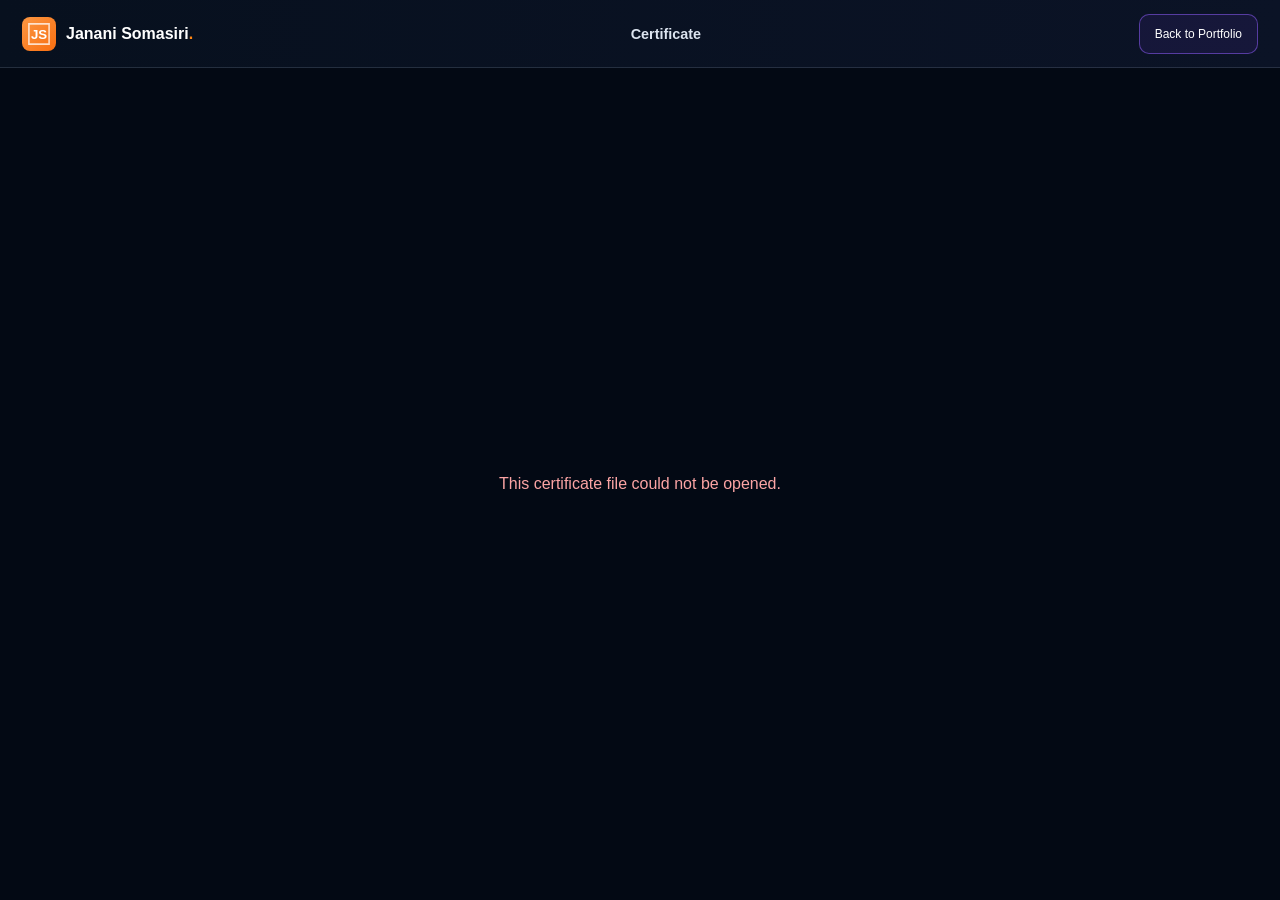
==== certificate-viewer.html @ c48dfa33 "Redesign portfolio and add certificates showcase" ====
<!DOCTYPE html>
<html lang="en">
<head>
    <meta charset="UTF-8">
    <meta name="viewport" content="width=device-width, initial-scale=1.0">
    <meta name="robots" content="noindex">
    <title>Certificate | Janani Somasiri</title>
    <link rel="icon" type="image/svg+xml" href="images/favicon.svg?v=1">
    <style>
        *{box-sizing:border-box}
        html,body{width:100%;height:100%;margin:0}
        body{display:grid;grid-template-rows:68px 1fr;color:#f8fafc;background:#030914;font-family:Arial,sans-serif;overflow:hidden}
        header{display:flex;padding:10px 22px;align-items:center;gap:16px;border-bottom:1px solid rgba(148,163,184,.2);background:linear-gradient(90deg,#07101e,#0b1326)}
        .brand{display:flex;align-items:center;gap:10px;color:#fff;text-decoration:none;font-weight:800}.brand img{width:34px;height:34px}.brand b{color:#ff8613}
        h1{min-width:0;margin:0 auto;color:#dce4ef;font-size:.9rem;font-weight:600;white-space:nowrap;overflow:hidden;text-overflow:ellipsis}
        .back{display:inline-flex;min-height:40px;padding:9px 15px;align-items:center;color:#fff;border:1px solid rgba(139,92,246,.55);border-radius:10px;text-decoration:none;background:rgba(124,58,237,.1);font-size:.75rem}
        iframe{display:block;width:100%;height:100%;border:0;background:#202124}
        .error{display:none;margin:auto;padding:30px;color:#fca5a5;text-align:center}
        @media(max-width:600px){header{padding-inline:12px}.brand span{display:none}h1{font-size:.72rem}.back{padding-inline:10px}}
    </style>
</head>
<body>
    <header>
        <a class="brand" href="index.html#certificates"><img src="images/favicon.svg" alt=""><span>Janani Somasiri<b>.</b></span></a>
        <h1 id="viewer-title">Certificate</h1>
        <a class="back" href="index.html#certificates">Back to Portfolio</a>
    </header>
    <iframe id="pdf-frame" title="Certificate PDF"></iframe>
    <p class="error" id="viewer-error">This certificate file could not be opened.</p>
    <script>
        const params = new URLSearchParams(location.search);
        const file = params.get('file') || '';
        const title = params.get('title') || 'Certificate';
        const allowed = /^certificate-document-\d{2}\.pdf$/;
        const frame = document.getElementById('pdf-frame');
        const error = document.getElementById('viewer-error');
        document.getElementById('viewer-title').textContent = title;
        document.title = `${title} | Janani Somasiri`;
        if (allowed.test(file)) frame.src = `documents/certificates/${file}`;
        else { frame.style.display = 'none'; error.style.display = 'block'; }
    </script>
</body>
</html>
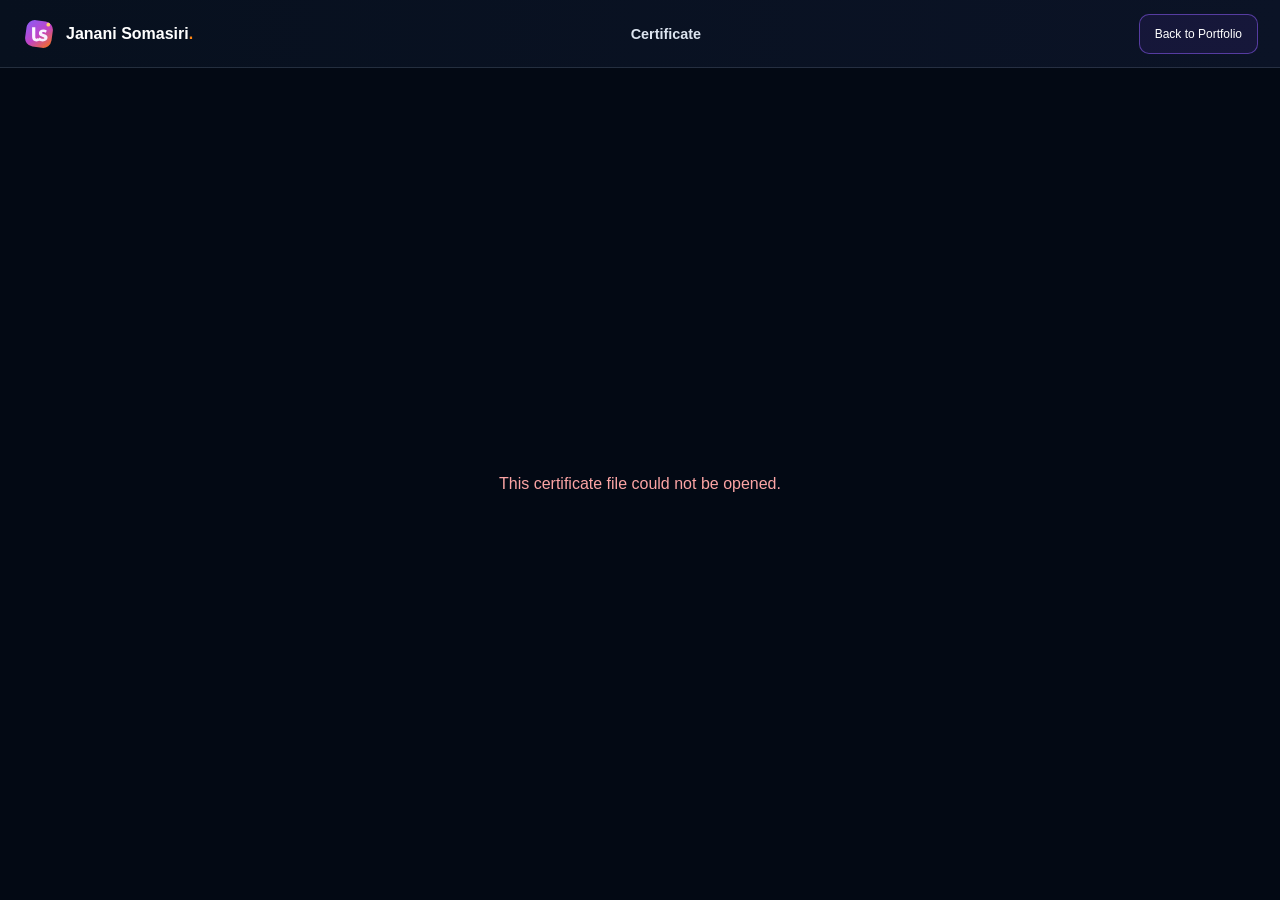
==== commit 375958a4: "Polish light theme and add interactive portfolio details" ====
--- a/certificate-viewer.html
+++ b/certificate-viewer.html
@@ -6,6 +6,7 @@
     <meta name="robots" content="noindex">
     <title>Certificate | Janani Somasiri</title>
     <link rel="icon" type="image/svg+xml" href="images/favicon.svg?v=1">
+    <script>document.documentElement.dataset.theme=localStorage.getItem("portfolio-theme")||"dark";</script>
     <style>
         *{box-sizing:border-box}
         html,body{width:100%;height:100%;margin:0}
@@ -16,12 +17,19 @@
         .back{display:inline-flex;min-height:40px;padding:9px 15px;align-items:center;color:#fff;border:1px solid rgba(139,92,246,.55);border-radius:10px;text-decoration:none;background:rgba(124,58,237,.1);font-size:.75rem}
         iframe{display:block;width:100%;height:100%;border:0;background:#202124}
         .error{display:none;margin:auto;padding:30px;color:#fca5a5;text-align:center}
+        html[data-theme="light"] body{color:#172033;background:#eef2f7}
+        html[data-theme="light"] header{border-bottom-color:#dbe3ee;background:rgba(255,255,255,.96);box-shadow:0 5px 20px rgba(30,41,59,.08)}
+        html[data-theme="light"] .brand{color:#172033}
+        html[data-theme="light"] h1{color:#334155}
+        html[data-theme="light"] .back{color:#5b21b6;border-color:#c4b5fd;background:#f3efff}
+        html[data-theme="light"] iframe{background:#dfe5ec}
+        html[data-theme="light"] .error{color:#b91c1c}
         @media(max-width:600px){header{padding-inline:12px}.brand span{display:none}h1{font-size:.72rem}.back{padding-inline:10px}}
     </style>
 </head>
 <body>
     <header>
-        <a class="brand" href="index.html#certificates"><img src="images/favicon.svg" alt=""><span>Janani Somasiri<b>.</b></span></a>
+        <a class="brand" href="index.html#certificates"><img src="images/branding/janani-mark.svg" alt=""><span>Janani Somasiri<b>.</b></span></a>
         <h1 id="viewer-title">Certificate</h1>
         <a class="back" href="index.html#certificates">Back to Portfolio</a>
     </header>
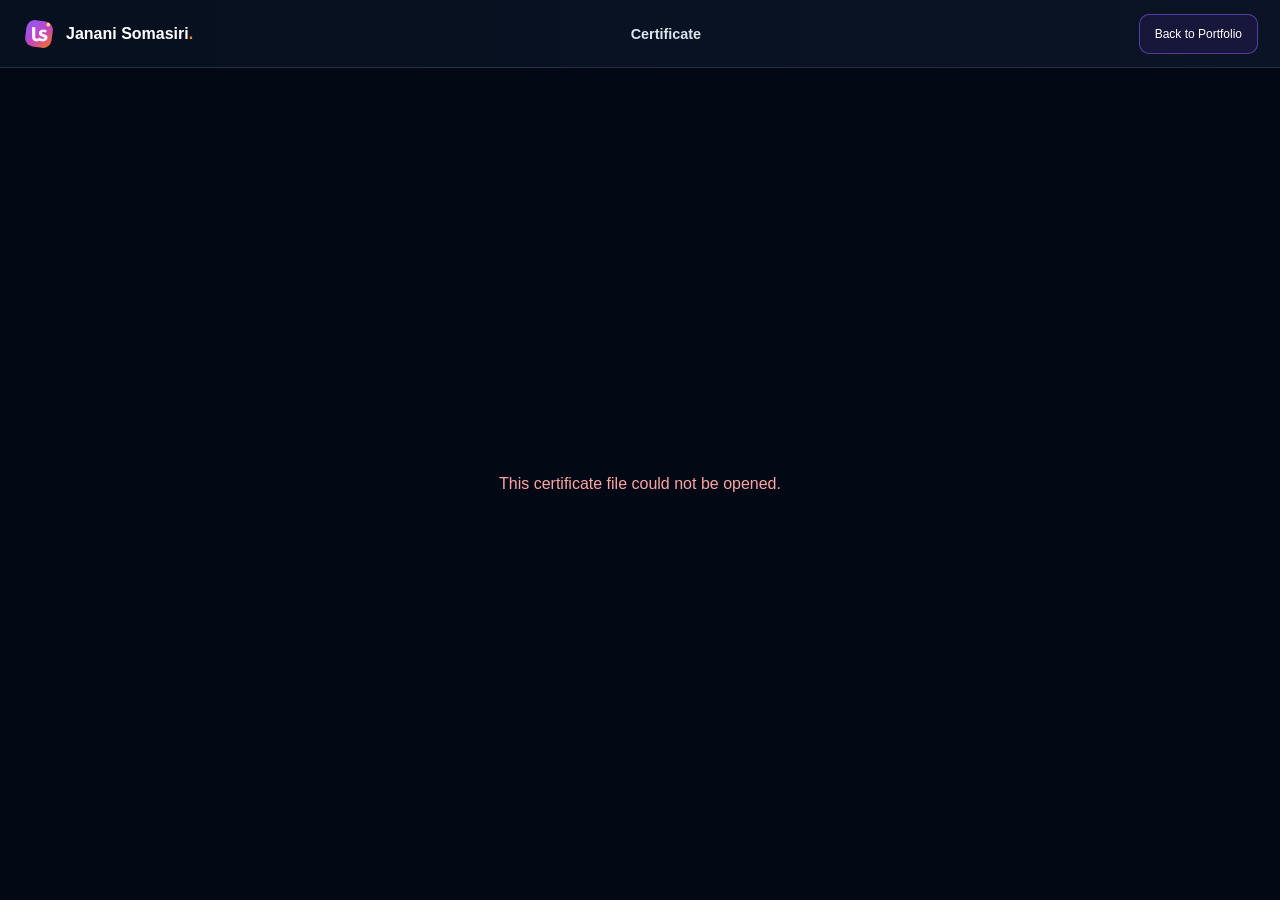
==== commit eab56e90: "Polish portfolio animations and public layout" ====
--- a/certificate-viewer.html
+++ b/certificate-viewer.html
@@ -24,10 +24,11 @@
         html[data-theme="light"] .back{color:#5b21b6;border-color:#c4b5fd;background:#f3efff}
         html[data-theme="light"] iframe{background:#dfe5ec}
         html[data-theme="light"] .error{color:#b91c1c}
-        @media(max-width:600px){header{padding-inline:12px}.brand span{display:none}h1{font-size:.72rem}.back{padding-inline:10px}}
+        .page-drape{position:fixed;inset:0;z-index:99999;overflow:hidden;pointer-events:none;animation:viewer-drape-away 1.05s cubic-bezier(.76,0,.24,1) .12s forwards}.page-drape::before,.page-drape::after{content:"";position:absolute;inset:0;background:linear-gradient(135deg,#140b2d,#4c1d95 48%,#c2410c)}.page-drape::after{background:radial-gradient(circle at 50% 50%,rgba(255,255,255,.2),transparent 24%)}.page-drape span{position:absolute;left:50%;top:50%;z-index:2;width:54px;height:54px;border:3px solid rgba(255,255,255,.28);border-top-color:#fff;border-radius:50%;transform:translate(-50%,-50%);animation:viewer-drape-spin .7s linear infinite}@keyframes viewer-drape-away{0%{clip-path:inset(0 0 0 0);opacity:1}75%{clip-path:inset(0 0 0 0);opacity:1}100%{clip-path:inset(0 0 100% 0);opacity:0;visibility:hidden}}@keyframes viewer-drape-spin{to{transform:translate(-50%,-50%) rotate(360deg)}}@media(prefers-reduced-motion:reduce){.page-drape{display:none}}        @media(max-width:600px){header{padding-inline:12px}.brand span{display:none}h1{font-size:.72rem}.back{padding-inline:10px}}
     </style>
 </head>
 <body>
+    <div class="page-drape" aria-hidden="true"><span></span></div>
     <header>
         <a class="brand" href="index.html#certificates"><img src="images/branding/janani-mark.svg" alt=""><span>Janani Somasiri<b>.</b></span></a>
         <h1 id="viewer-title">Certificate</h1>
